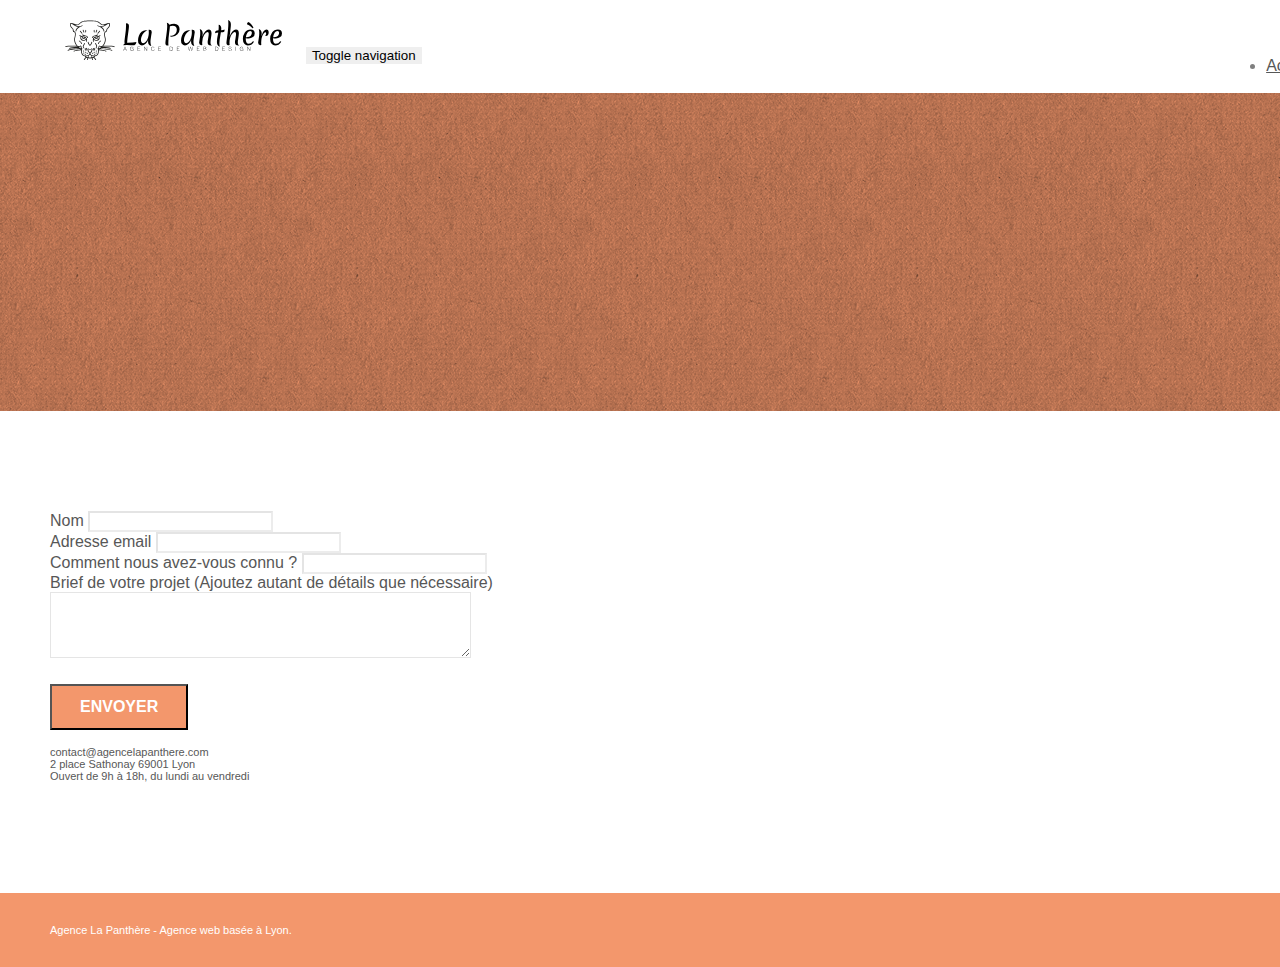
==== page2.html @ 57ea4a2b "First commit" ====
<!doctype html>
<html lang="Default">
<head>
    <meta charset="utf-8">
    <meta name="keywords" content="">
    <meta name="description" content="">
    <meta name="viewport" content="width=device-width, initial-scale=1.0, viewport-fit=cover">
    <link rel="shortcut icon" type="image/png" href="favicon.jpg">
    
	<link rel="stylesheet" type="text/css" href="./css/bootstrap.min.css">
	<link rel="stylesheet" type="text/css" href="style.css">
	<link rel="stylesheet" type="text/css" href="./css/font-awesome.min.css">
	<link rel="stylesheet" type="text/css" href="./css/et-line.min.css">
	
    
	<script src="./js/jquery-2.1.0.min.js"></script>
	<script src="./js/bootstrap.min.js"></script>
	<script src="./js/blocs.min.js"></script>
	<script src="./js/jqBootstrapValidation.js"></script>
	<script src="./js/formHandler.js"></script>
    <title>page2</title>

    
<!-- Analytics -->
 
<!-- Analytics END -->
    
</head>
<body>
<!-- Principal conteneur -->
<div class="page-container">
    
<!-- bloc-0 -->
<div class="bloc bgc-white l-bloc " id="bloc-0">
	<div class="container bloc-sm">
		<nav class="navbar row">
			<div class="navbar-header">
				<a class="navbar-brand" href="index.html"><img src="img/agence-la-panthere-monochrome.svg" alt="atlanta web design logo" height="40" /></a>
				<button id="nav-toggle" type="button" class="ui-navbar-toggle navbar-toggle" data-toggle="collapse" data-target=".navbar-1">
					<span class="sr-only">Toggle navigation</span><span class="icon-bar"></span><span class="icon-bar"></span><span class="icon-bar"></span>
				</button>
			</div>
			<div class="collapse navbar-collapse navbar-1 special-dropdown-nav">
				<ul class="site-navigation nav navbar-nav">
					<li>
						<a href="index.html">Accueil</a>
					</li>
					<li>
					</li>
					<li>
						<a href="page2.html">page2 &gt;</a>
					</li>
				</ul>
			</div>
		</nav>
	</div>
</div>
<!-- bloc-0 END -->

<!-- bloc-6 -->
<div class="bloc bg-dots-bg bg-repeat bgc-atomic-tangerine d-bloc bloc-bg-texture texture-paper" id="bloc-6">
	<div class="container bloc-lg">
		<div class="row">
			<div class="col-sm-12">
				<h1 class="text-center hero-bloc-text tc-white">
					Parlons web design !
				</h1>
				<p class="text-center mg-lg tc-white tight-width-whitespace">
					Nous sommes ravis que vous souhaitiez collaborer avec notre agence.<br>
					Parlez-nous de votre projet en complétant le formulaire ci-dessous.
				</p>
			</div>
		</div>
	</div>
</div>
<!-- bloc-6 END -->

<!-- bloc-7 -->
<div class="bloc bgc-white l-bloc" id="bloc-7">
	<div class="container bloc-lg">
		<div class="row">
			<div class="col-sm-6">
				<form id="form_1" novalidate success-msg="Your message has been sent." fail-msg="Sorry it seems that our mail server is not responding, Sorry for the inconvenience!">
					<div class="form-group">
						<label>
							Nom
						</label>
						<input id="name" class="form-control" required />
					</div>
					<div class="form-group">
						<label>
							Adresse email
						</label>
						<input id="email" class="form-control" type="email" required />
					</div>
					<div class="form-group">
						<label>
							Comment nous avez-vous connu ?
						</label>
						<input class="form-control" type="email" required id="input_504" />
					</div>
					<div class="form-group">
						<label>
							Brief de votre projet (Ajoutez autant de détails que nécessaire)<br>
						</label><textarea id="message" class="form-control" rows="4" cols="50" required></textarea>
					</div> 
					<button class="bloc-button btn btn-lg btn-block cta-hero btn-atomic-tangerine" type="submit">
						Envoyer
					</button>
				</form>
			</div>
			<div class="col-sm-6">
				<p>
					contact@agencelapanthere.com<br>2 place Sathonay 69001 Lyon<br>Ouvert de 9h à 18h, du lundi au vendredi<br>
				</p>
			</div>
		</div>
	</div>
</div>
<!-- bloc-7 END -->

<!-- ScrollToTop Button -->
<a class="bloc-button btn btn-d scrollToTop" onclick="scrollToTarget('1')"><span class="fa fa-chevron-up"></span></a>
<!-- ScrollToTop Button END-->


<!-- Footer - bloc-8 -->
<div class="bloc bgc-atomic-tangerine d-bloc" id="bloc-8">
	<div class="container bloc-sm">
		<div class="row">
			<div class="col-sm-12">
				<p class="text-center white">
					Agence La Panthère - Agence web basée à Lyon.<br>
				</p>
				<div class="row row-no-gutters social">
					<div class="col-sm-3">
						<div class="text-center">
							<a class="social" href="index.html"><span class="fa fa-twitter icon-md"></span></a>
						</div>
					</div>
					<div class="col-sm-3">
						<div class="text-center">
							<a class="social" href="index.html"><span class="fa fa-facebook icon-md"></span></a>
						</div>
					</div>
					<div class="col-sm-3">
						<div class="text-center">
							<a class="social" href="index.html"><span class="fa fa-dribbble icon-md"></span></a>
						</div>
					</div>
					<div class="col-sm-3">
						<div class="text-center">
							<a class="social" href="index.html"><span class="fa fa-instagram icon-md"></span></a>
						</div>
					</div>
				</div>
			</div>
		</div>
	</div>
</div>
<!-- Footer - bloc-8 END -->

</div>
<!-- Principal conteneur END -->
    

</body>
</html>
---- style.css ----
body {
    margin: 0;
    padding: 0;
    background: #FFF;
    overflow-x: hidden;
    -webkit-font-smoothing: antialiased;
    -moz-osx-font-smoothing: grayscale;
}

a,
button {
    transition: all .3s ease-in-out;
    outline: none!important;
}

a:hover {
    text-decoration: none;
    cursor: pointer;
}

#page-loading-blocs-notifaction {
    position: fixed;
    top: 0;
    bottom: 0;
    width: 100%;
    z-index: 100000;
    background: #FFFFFF url("img/pageload-spinner.gif") no-repeat center center;
}

.bloc {
    width: 100%;
    clear: both;
    background: 50% 50% no-repeat;
    padding: 0 50px;
    -webkit-background-size: cover;
    -moz-background-size: cover;
    -o-background-size: cover;
    background-size: cover;
    position: relative;
}

.bloc .container {
    padding-left: 0;
    padding-right: 0;
}

.bloc-lg {
    padding: 100px 50px;
}

.bloc-md {
    padding: 50px;
}

.bloc-sm {
    padding: 20px 50px;
}

.bg-center,
.bg-l-edge,
.bg-r-edge,
.bg-t-edge,
.bg-b-edge,
.bg-tl-edge,
.bg-bl-edge,
.bg-tr-edge,
.bg-br-edge,
.bg-repeat {
    -webkit-background-size: auto!important;
    -moz-background-size: auto!important;
    -o-background-size: auto!important;
    background-size: auto!important;
}

.bg-repeat {
    background: repeat;
}

.bg-t-edge {
    background: top no-repeat;
}

.bloc-bg-texture::before {
    content: "";
    background-size: 2px 2px;
    position: absolute;
    top: 0;
    bottom: 0;
    left: 0;
    right: 0;
}

.texture-paper::before {
    background: url("img/texture-paper.png");
    background-size: 280px 280px;
}

.b-parallax {
    background-attachment: fixed;
}

.d-bloc {
    color: rgba(255, 255, 255, .7);
}

.d-bloc button:hover {
    color: rgba(255, 255, 255, .9);
}

.d-bloc .icon-round,
.d-bloc .icon-square,
.d-bloc .icon-rounded,
.d-bloc .icon-semi-rounded-a,
.d-bloc .icon-semi-rounded-b {
    border-color: rgba(255, 255, 255, .9);
}

.d-bloc .divider-h span {
    border-color: rgba(255, 255, 255, .2);
}

.d-bloc .a-btn,
.d-bloc .navbar a,
.d-bloc .navbar-brand,
.d-bloc a .icon-sm,
.d-bloc a .icon-md,
.d-bloc a .icon-lg,
.d-bloc a .icon-xl,
.d-bloc h1 a,
.d-bloc h2 a,
.d-bloc h3 a,
.d-bloc h4 a,
.d-bloc h5 a,
.d-bloc h6 a,
.d-bloc p a {
    color: rgba(255, 255, 255, .6);
}

.d-bloc .a-btn:hover,
.d-bloc .navbar a:hover,
.d-bloc .navbar-brand:hover,
.d-bloc a:hover .icon-sm,
.d-bloc a:hover .icon-md,
.d-bloc a:hover .icon-lg,
.d-bloc a:hover .icon-xl,
.d-bloc h1 a:hover,
.d-bloc h2 a:hover,
.d-bloc h3 a:hover,
.d-bloc h4 a:hover,
.d-bloc h5 a:hover,
.d-bloc h6 a:hover,
.d-bloc p a:hover {
    color: rgba(255, 255, 255, 1);
}

.d-bloc .navbar-toggle .icon-bar {
    background: rgba(255, 255, 255, 1);
}

.d-bloc .btn-wire,
.d-bloc .btn-wire:hover {
    color: rgba(255, 255, 255, 1);
    border-color: rgba(255, 255, 255, 1);
}

.d-bloc .panel {
    color: rgba(0, 0, 0, .5);
}

.d-bloc .panel button:hover {
    color: rgba(0, 0, 0, .7);
}

.d-bloc .panel icon {
    border-color: rgba(0, 0, 0, .7);
}

.d-bloc .panel .divider-h span {
    border-color: rgba(0, 0, 0, .1);
}

.d-bloc .panel .a-btn {
    color: rgba(0, 0, 0, .6);
}

.d-bloc .panel .a-btn:hover {
    color: rgba(0, 0, 0, 1);
}

.d-bloc .panel .btn-wire,
.d-bloc .panel .btn-wire:hover {
    color: rgba(0, 0, 0, .7);
    border-color: rgba(0, 0, 0, .3);
}

.d-bloc .panel,
.l-bloc {
    color: rgba(0, 0, 0, .5);
}

.d-bloc .panel button:hover,
.l-bloc button:hover {
    color: rgba(0, 0, 0, .7);
}

.l-bloc .icon-round,
.l-bloc .icon-square,
.l-bloc .icon-rounded,
.l-bloc .icon-semi-rounded-a,
.l-bloc .icon-semi-rounded-b {
    border-color: rgba(0, 0, 0, .7);
}

.d-bloc .panel .divider-h span,
.l-bloc .divider-h span {
    border-color: rgba(0, 0, 0, .1);
}

.d-bloc .panel .a-btn,
.l-bloc .a-btn,
.l-bloc .navbar a,
.l-bloc .navbar-brand,
.l-bloc a .icon-sm,
.l-bloc a .icon-md,
.l-bloc a .icon-lg,
.l-bloc a .icon-xl,
.l-bloc h1 a,
.l-bloc h2 a,
.l-bloc h3 a,
.l-bloc h4 a,
.l-bloc h5 a,
.l-bloc h6 a,
.l-bloc p a {
    color: rgba(0, 0, 0, .6);
}

.d-bloc .panel .a-btn:hover,
.l-bloc .a-btn:hover,
.l-bloc .navbar a:hover,
.l-bloc .navbar-brand:hover,
.l-bloc a:hover .icon-sm,
.l-bloc a:hover .icon-md,
.l-bloc a:hover .icon-lg,
.l-bloc a:hover .icon-xl,
.l-bloc h1 a:hover,
.l-bloc h2 a:hover,
.l-bloc h3 a:hover,
.l-bloc h4 a:hover,
.l-bloc h5 a:hover,
.l-bloc h6 a:hover,
.l-bloc p a:hover {
    color: rgba(0, 0, 0, 1);
}

.l-bloc .navbar-toggle .icon-bar {
    color: rgba(0, 0, 0, .6);
}

.d-bloc .panel .btn-wire,
.d-bloc .panel .btn-wire:hover,
.l-bloc .btn-wire,
.l-bloc .btn-wire:hover {
    color: rgba(0, 0, 0, .7);
    border-color: rgba(0, 0, 0, .3);
}

.voffset {
    margin-top: 30px;
}

.voffset-lg {
    margin-top: 80px;
}

.row-no-gutters {
    margin-right: 0;
    margin-left: 0;
}

.row.row-no-gutters > [class^="col-"],
.row.row-no-gutters > [class*=" col-"] {
    padding-right: 0;
    padding-left: 0;
}

#bloc-1-hero h1 {
    font-size: 32px;
}

.navbar {
    margin-bottom: 0;
    z-index: 1;
}

.navbar-brand {
    height: auto;
    padding: 3px 15px;
    font-size: 25px;
    font-weight: normal;
    font-weight: 600;
    line-height: 44px;
}

.navbar-brand img {
    max-height: 200px;
    margin: 0 5px 0 0;
    display: inline;
}

.navbar-brand img[src$=svg] {
    min-width: 100px;
}

.nav-center .navbar-brand img {
    margin: 0;
}

.navbar .nav {
    padding-top: 2px;
    margin-right: -16px;
    float: right;
    z-index: 1;
}

.nav > li {
    float: left;
    margin-top: 4px;
    font-size: 16px;
}

.navbar-nav .open .dropdown-menu > li > a {
    text-align: inherit;
}

.nav > li a:hover,
.nav > li a:focus {
    background: transparent;
}

.navbar-toggle {
    margin: 10px 10px 0 0;
    border: 0px;
}

.navbar-toggle:hover {
    background: transparent!important;
}

.navbar-toggle .icon-bar {
    background-color: rgba(0, 0, 0, .5);
    width: 26px;
}

.nav-invert .navbar .nav {
    float: left;
}

.nav-invert .navbar-header,
.nav-invert .navbar-brand {
    float: right;
    position: relative;
    z-index: 2;
}

@media (min-width: 768px) {
    .site-navigation {
        position: absolute;
        top: 50%;
        right: 20px;
        transform: translate(0, -50%);
        -webkit-transform: translateY(-50%);
    }
    .nav > li .dropdown-menu a,
    .nav > li .dropdown-menu a:hover {
        color: #484848;
    }
    .nav-invert .site-navigation {
        left: 0;
        right: 0;
    }
    .nav-center {
        text-align: center;
    }
    .nav-center .navbar-header {
        width: 100%;
    }
    .nav-center .navbar-header,
    .nav-center .navbar-brand,
    .nav-center .nav > li {
        float: none;
        display: inline-block;
    }
    .nav-center .site-navigation {
        position: relative;
        width: 100%;
        right: 0;
        margin-right: 0px;
        margin-top: 20px;
    }
    .nav-center.mini-nav .navbar-toggle {
        float: none;
        margin: 10px auto 0;
    }
}

.nav > li > .dropdown a {
    background: none!important;
    display: block;
    padding: 14px 15px;
}

nav .caret {
    margin: 0 5px;
}

.dropdown-menu .dropdown-menu {
    top: -8px;
    left: 100%;
}

.dropdown-menu .dropmenu-flow-right {
    top: 100%;
    left: 0;
    margin-left: -1px;
    border-top-left-radius: 0;
    border-top-right-radius: 0;
}

.dropdown-menu .dropdown span {
    border: 4px solid black;
    border-top-color: transparent;
    border-right-color: transparent;
    border-bottom-color: transparent;
    margin: 6px -5px 0 0!important;
    float: right;
}

.mg-md {
    margin-top: 10px;
    margin-bottom: 20px;
}

.mg-lg {
    margin-top: 10px;
    margin-bottom: 40px;
}

.btn {
    margin: 0 5px 5px 0;
}

.btn.pull-right {
    margin: 0 0 5px 5px;
}

.btn-d,
.btn-d:hover,
.btn-d:focus {
    color: #FFF;
    background: rgba(0, 0, 0, .3);
}

button {
    outline: none!important;
}

.btn-rd {
    border-radius: 40px;
}

.btn-clean {
    border: 1px solid rgba(0, 0, 0, .08);
    border-bottom-color: rgba(0, 0, 0, .1);
    text-shadow: 0 1px 0 rgba(0, 0, 1, .1);
    box-shadow: 0 1px 3px rgba(0, 0, 1, .25), inset 0 1px 0 0 rgba(255, 255, 255, .15);
}

.icon-md {
    font-size: 30px!important;
}

.icon-lg {
    font-size: 60px!important;
}

.sm-shadow {
    text-shadow: 0 1px 2px rgba(0, 0, 0, .3);
}

.panel-sq,
.panel-sq .panel-heading,
.panel-sq .panel-footer {
    border-radius: 0;
}

.panel-rd {
    border-radius: 30px;
}

.panel-rd .panel-heading {
    border-radius: 29px 29px 0 0;
}

.panel-rd .panel-footer {
    border-radius: 0 0 29px 29px;
}

.form-control {
    border-color: rgba(0, 0, 0, .1);
    box-shadow: none;
}

.scrollToTop {
    width: 40px;
    height: 40px;
    position: fixed;
    bottom: 20px;
    right: 20px;
    opacity: 0;
    z-index: 500;
    transition: all .3s ease-in-out;
}

.scrollToTop span {
    margin-top: 6px;
}

.showScrollTop {
    font-size: 14px;
    opacity: 1;
}

a[data-lightbox] {
    position: relative;
    display: block;
    text-align: center;
}

a[data-lightbox]:hover::before {
    content: "+";
    font-family: "HelveticaNeue-Light", "Helvetica Neue Light", "Helvetica Neue", Helvetica, Arial;
    font-size: 32px;
    width: 50px;
    height: 50px;
    margin-left: -25px;
    border-radius: 50%;
    background: rgba(0, 0, 0, .6);
    color: #FFF;
    font-weight: 100;
    z-index: 1;
    position: absolute;
    top: 50%;
    transform: translateY(-50%);
    -webkit-transform: translateY(-50%);
}

a[data-lightbox]:hover img {
    opacity: 0.6;
    -webkit-animation-fill-mode: none;
    animation-fill-mode: none;
}

#lightbox-modal {
    display: flex;
    align-items: center;
}

#lightbox-modal .modal-dialog {
    width: 90%;
    max-width: 900px;
    margin: 0 auto 0;
}

#lightbox-modal .modal-dialog img {
    max-height: 90vh;
    margin: 0 auto;
}

.lightbox-caption {
    padding: 20px;
    color: #FFF;
    background: rgba(0, 0, 0, .5);
    position: absolute;
    left: 15px;
    right: 15px;
    bottom: 5px;
}

.close-lightbox {
    color: #FFF;
    font-size: 30px;
    position: absolute;
    top: 20px;
    right: 20px;
    z-index: 20;
    background: rgba(0, 0, 0, .5);
    border: none;
    line-height: 30px;
    padding: 0 9px 5px;
    opacity: 0.3;
}

.close-lightbox:hover,
.next-lightbox:hover,
.prev-lightbox:hover {
    opacity: 1.0;
    color: #FFF;
}

.next-lightbox,
.prev-lightbox {
    font-size: 20px;
    color: rgba(255, 255, 255, .9);
    background: rgba(0, 0, 0, .5);
    transition: all .2s ease-in-out;
    position: absolute;
    top: 45%;
    z-index: 1;
    opacity: 0.4;
}

.next-lightbox {
    padding: 6px 8px 1px 13px;
    right: 25px;
}

.prev-lightbox {
    padding: 6px 13px 1px 10px;
    left: 25px;
}

.snapshot-lb .modal-body {
    padding-bottom: 45px;
}

.snapshot-lb .lightbox-caption {
    padding: 0;
    color: rgba(0, 0, 0, .5);
    background: none;
}

h1,
h2,
h3,
h4,
h5,
h6,
p,
label,
.btn,
a {
    font-family: "helvetica";
    font-weight: 400;
    color: #575757!important;
}

.container {
    max-width: 1000px;
}

.hero-bloc-text {
    font-size: 38px;
}

.hero-bloc-text-sub {
    font-size: 36px;
}

.statement-bloc-text {
    line-height: 26px;
    font-style: italic;
    font-size: 20px;
    text-align: center;
    font-weight: lighter;
    max-width: 520px;
    margin: auto auto auto auto;
}

p {
    font-size: 11px;
}

.tight-width-whitespace {
    max-width: 600px;
    margin: auto auto auto auto;
}

.h1 {
    font-size: 20px;
    font-family: "Open Sans";
}

.cta-hero {
    margin-top: 22px;
    color: #FFFFFF!important;
    text-transform: uppercase;
    padding: 12px 28px 12px 28px;
    font-size: 16px;
    font-weight: 700;
}

.social {
    max-width: 400px;
    margin: auto auto auto auto;
}

h2 {
    font-size: 22px;
    line-height: 1.4em;
}

h3 {
    font-size: 15px;
    text-transform: uppercase;
    font-weight: 700;
    color: #333333!important;
}

.med-width-whitespace {
    max-width: 800px;
    margin: auto auto auto auto;
    box-shadow: 0px 0px 0px #000000;
}

h1 {
    color: #333333!important;
}

h4 {
    color: #333333!important;
}

.icons {
    margin-bottom: 14px;
    margin-top: 24px;
}

.white {
    color: #FFFFFF!important;
}

.portfolio-thumb {
    margin-bottom: 24px;
}

.portfolio-row {
    margin-bottom: 44px;
    margin-top: 50px;
}

.avatar {
    box-shadow: 0px 4px 9px rgba(0, 0, 0, 0.3);
}

.black-background {
    background-color: rgba(165, 147, 99, 0.7);
    padding: 40px 40px 40px 40px;
}

.bold-link {
    font-weight: 900;
    text-decoration: underline!important;
}

.bgc-white {
    background-color: #FFFFFF;
}

.bgc-dark-slate-blue {
    background-color: #364577;
}

.bgc-atomic-tangerine {
    background-color: #F3976C;
}

.tc-white {
    color: #F3976C!important;
}

.btn-atomic-tangerine {
    background: #F3976C;
    color: #FFFFFF!important;
}

.btn-atomic-tangerine:hover {
    background: #c27956!important;
    color: #FFFFFF!important;
}

.ltc-white {
    color: #FFFFFF!important;
}

.ltc-white:hover {
    color: #cccccc!important;
}

.ltc-atomic-tangerine {
    color: #F3976C!important;
}

.ltc-atomic-tangerine:hover {
    color: #c27956!important;
}

.icon-dark-slate-blue {
    color: #364577!important;
    border-color: #364577!important;
}

.bg-dots-bg {
    background-image: url("img/dots-bg.png");
}

.bg-lines-h2-bg {
    background-image: url("img/lines-h2-bg.png");
}

.bg-banniere {
    background-image: url("img/agence-la-panthere.jpg");
}

.bg-presentation {
    background-image: url("img/image-de-presentation.bmp");
}

@media (max-width: 1024px) {
    .bloc {
        padding-left: 20px;
        padding-right: 20px;
    }
    .bloc.full-width-bloc,
    .bloc-tile-2.full-width-bloc .container,
    .bloc-tile-3.full-width-bloc .container,
    .bloc-tile-4.full-width-bloc .container {
        padding-left: 0;
        padding-right: 0;
    }
}

@media (max-width: 992px) and (min-width: 768px) {
    .navbar .nav {
        max-width: 80%
    }
    .nav-center.navbar .nav {
        max-width: 100%
    }
}

@media only screen and (min-device-width: 768px) and (max-device-width: 1024px) and (orientation: landscape) {
    .b-parallax {
        background-attachment: scroll;
    }
}

@media only screen and (min-device-width: 1024px) and (max-device-width: 1366px) and (-webkit-min-device-pixel-ratio: 1.5) {
    .b-parallax {
        background-attachment: scroll;
    }
}

@media (max-width: 991px) {
    .container {
        width: 100%;
    }
    .b-parallax {
        background-attachment: scroll;
    }
    .page-container,
    #hero-bloc {
        overflow-x: hidden;
        position: relative;
    }
    .bloc {
        padding-left: constant(safe-area-inset-left);
        padding-right: constant(safe-area-inset-right);
    }
    .bloc-group,
    .bloc-group .bloc {
        display: block;
        width: 100%;
    }
    .bloc-fill-screen .fill-bloc-top-edge,
    .bloc-fill-screen .fill-bloc-bottom-edge {
        padding: 0 20px;
        padding-left: constant(safe-area-inset-left);
        padding-right: constant(safe-area-inset-right);
    }
}

@media (max-width: 767px) {
    .page-container {
        overflow-x: hidden;
        position: relative;
    }
    h1,
    h2,
    h3,
    h4,
    h5,
    h6,
    p,
    #disqus_thread {
        padding-left: 10px!important;
        padding-right: 10px!important;
    }
    .b-parallax {
        background-attachment: scroll;
    }
    .navbar .nav {
        padding-top: 0;
        border-top: 1px solid rgba(0, 0, 0, .2);
        float: none!important;
    }
    .navbar.row {
        margin-left: 0;
        margin-right: 0;
    }
    .site-navigation {
        position: inherit;
        transform: none;
        -webkit-transform: none;
        -ms-transform: none;
    }
    .nav > li {
        margin-top: 0;
        border-bottom: 1px solid rgba(0, 0, 0, .1);
        background: rgba(0, 0, 0, .05);
        text-align: left;
        padding-left: 15px;
        width: 100%;
    }
    .nav > li:hover {
        background: rgba(0, 0, 0, .08);
    }
    .dropdown .dropdown a .caret {
        float: none;
        margin: 5px 0 0 10px!important;
        border: 4px solid black;
        border-bottom-color: transparent;
        border-right-color: transparent;
        border-left-color: transparent;
    }
    #hero-bloc .navbar .nav {
        background: rgba(0, 0, 0, .8);
    }
    #hero-bloc .navbar .nav a {
        color: rgba(255, 255, 255, .6);
    }
    .hero {
        padding: 50px 0;
    }
    .hero-nav {
        left: -1px;
        right: -1px;
    }
    .navbar-collapse {
        padding: 0;
        overflow-x: hidden;
        -webkit-box-shadow: none;
        box-shadow: none;
    }
    .navbar-brand img {
        max-height: 40px;
        width: auto;
    }
    .nav-invert .navbar-header {
        float: none;
        width: 100%;
    }
    .nav-invert .navbar-toggle {
        float: left;
        margin-left: 10px;
    }
    .bloc {
        padding-left: 0;
        padding-right: 0;
    }
    .bloc-xxl,
    .bloc-xl,
    .bloc-lg {
        padding: 40px 0;
    }
    .bloc-sm,
    .bloc-md {
        padding-left: 0;
        padding-right: 0;
    }
    .bloc-tile-2 .container,
    .bloc-tile-3 .container,
    .bloc-tile-4 .container,
    .bloc-fill-screen .fill-bloc-top-edge,
    .bloc-fill-screen .fill-bloc-bottom-edge {
        padding-left: 0;
        padding-right: 0;
    }
    .a-block {
        padding: 0 10px;
    }
    .btn-dwn {
        display: none;
    }
    .voffset {
        margin-top: 5px;
    }
    .voffset-md {
        margin-top: 20px;
    }
    .voffset-lg {
        margin-top: 30px;
    }
    form {
        padding: 5px;
    }
    .close-lightbox {
        display: inline-block;
    }
    .blocsapp-device-iphone5 {
        background-size: 216px 425px;
        padding-top: 60px;
        width: 216px;
        height: 425px;
    }
    .blocsapp-device-iphone5 img {
        width: 180px;
        height: 320px;
    }
}

@media (max-width: 400px) {
    .bloc {
        padding-left: 0;
        padding-right: 0;
    }
}

@media (max-width: 767px) {
    .bloc-mob-center-text {
        text-align: center;
    }
}
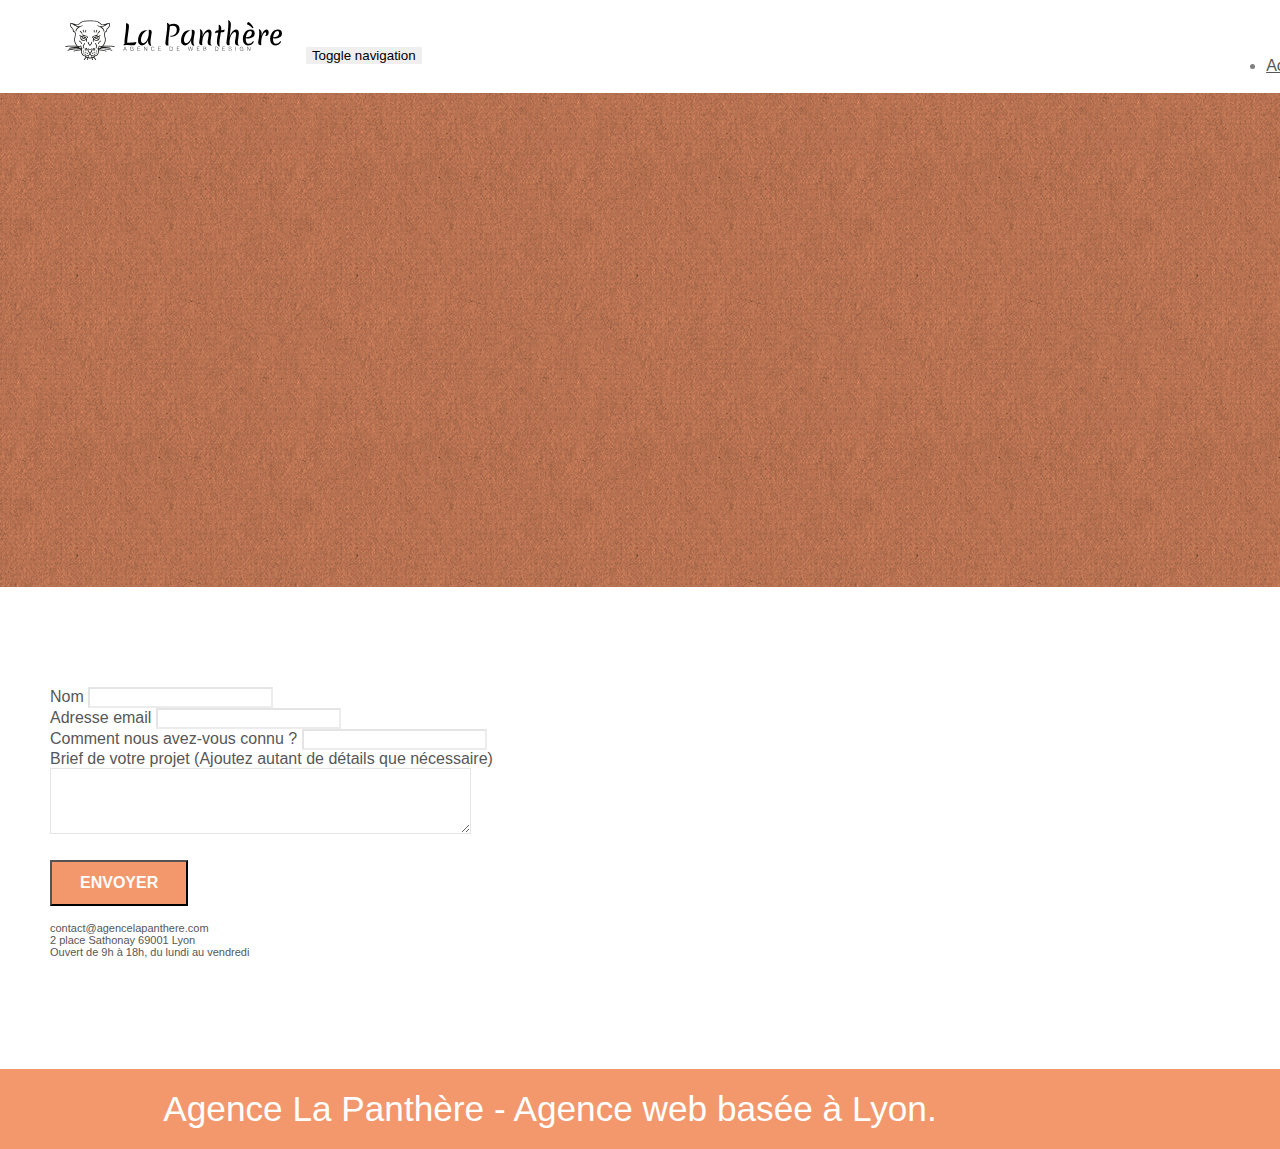
==== commit ff9d79a5: "Amélioration SEO + Accessibilité" ====
--- a/page2.html
+++ b/page2.html
@@ -13,12 +13,12 @@
 	<link rel="stylesheet" type="text/css" href="./css/et-line.min.css">
 	
     
-	<script src="./js/jquery-2.1.0.min.js"></script>
-	<script src="./js/bootstrap.min.js"></script>
-	<script src="./js/blocs.min.js"></script>
-	<script src="./js/jqBootstrapValidation.js"></script>
-	<script src="./js/formHandler.js"></script>
-    <title>page2</title>
+	<script src="./js/jquery-2.1.0.min.js" async></script>
+	<script src="./js/bootstrap.min.js" async></script>
+	<script src="./js/blocs.min.js" async></script>
+	<script src="./js/jqBootstrapValidation.js" async></script>
+	<script src="./js/formHandler.js" async></script>
+    <title>Nous contacter</title>
 
     
 <!-- Analytics -->
--- a/style.css
+++ b/style.css
@@ -97,6 +97,21 @@
 
 .b-parallax {
     background-attachment: fixed;
+}
+
+.col-sm-12 h2 {
+    text-transform: uppercase;
+}
+
+.col-sm-12  p {
+    font-size: 2.2rem;
+    text-align: center;
+    margin: 0px 50px;
+}
+
+.CEO-name {
+    font-size: 2rem;
+    font-weight: 400;
 }
 
 .d-bloc {
@@ -822,7 +837,7 @@
 }
 
 .bg-presentation {
-    background-image: url("img/image-de-presentation.bmp");
+    background-image: url("img/image-de-presentation.png");
 }
 
 @media (max-width: 1024px) {
@@ -848,13 +863,13 @@
     }
 }
 
-@media only screen and (min-device-width: 768px) and (max-device-width: 1024px) and (orientation: landscape) {
+@media only screen and (min-width: 768px) and (max-width: 1024px) and (orientation: landscape) {
     .b-parallax {
         background-attachment: scroll;
     }
 }
 
-@media only screen and (min-device-width: 1024px) and (max-device-width: 1366px) and (-webkit-min-device-pixel-ratio: 1.5) {
+@media only screen and (min-width: 1024px) and (max-width: 1366px) and (-webkit-min-device-pixel-ratio: 1.5) {
     .b-parallax {
         background-attachment: scroll;
     }
@@ -1039,4 +1054,30 @@
     .bloc-mob-center-text {
         text-align: center;
     }
+
+    .col-sm-6 a{
+        position: relative;
+        display: flex;
+        text-align: center;
+        justify-content: center;
+    }
+
+    .col-sm-6 a:hover::before{
+        content: "+";
+        font-family: "HelveticaNeue-Light", "Helvetica Neue Light", "Helvetica Neue", Helvetica, Arial;
+        font-size: 32px;
+        width: 50px;
+        height: 50px;
+        margin-left: -25px;
+        border-radius: 50%;
+        background: rgba(0, 0, 0, .6);
+        color: #FFF;
+        font-weight: 100;
+        z-index: 1;
+        position: absolute;
+        top: 50%;
+        transform: translateY(-50%);
+        -webkit-transform: translateY(-50%);
+        left: 50%;
+    }
 }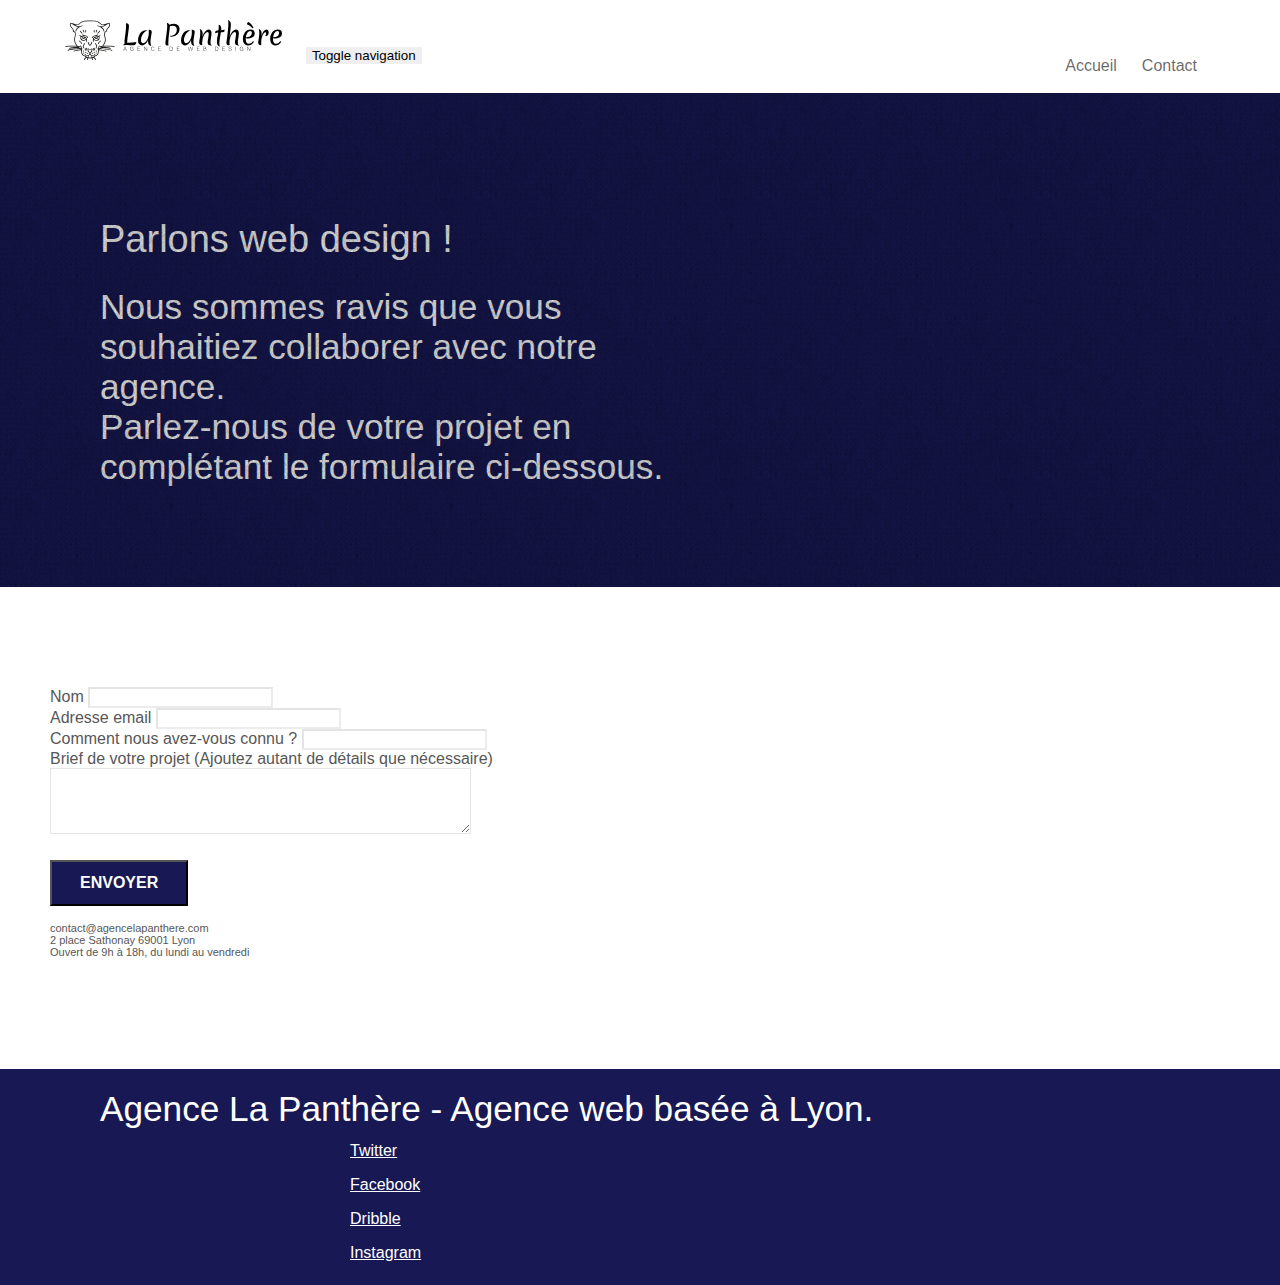
==== commit 9e647f42: "Version corrigée + Page contact finalisée" ====
--- a/page2.html
+++ b/page2.html
@@ -1,9 +1,9 @@
 <!doctype html>
-<html lang="Default">
+<html lang="FR">
 <head>
     <meta charset="utf-8">
-    <meta name="keywords" content="">
-    <meta name="description" content="">
+    <meta name="keywords" content="seo, google, site web, site internet, agence design paris, agence design, agence design,agence design,agence design,agence design,agence design,agence design,agence design,agence design">
+    <meta name="description" content="Parlons Web design ! Nous sommes ravis que vous souhaitiez collaborer avec notre agence. Parlez-nous de votre projet en complétant le formulaire ci-dessous.">
     <meta name="viewport" content="width=device-width, initial-scale=1.0, viewport-fit=cover">
     <link rel="shortcut icon" type="image/png" href="favicon.jpg">
     
@@ -13,11 +13,11 @@
 	<link rel="stylesheet" type="text/css" href="./css/et-line.min.css">
 	
     
-	<script src="./js/jquery-2.1.0.min.js" async></script>
-	<script src="./js/bootstrap.min.js" async></script>
-	<script src="./js/blocs.min.js" async></script>
-	<script src="./js/jqBootstrapValidation.js" async></script>
-	<script src="./js/formHandler.js" async></script>
+	<script src="./js/jquery-2.1.0.min.js" defer></script>
+	<script src="./js/bootstrap.min.js" defer></script>
+	<script src="./js/blocs.min.js" defer></script>
+	<script src="./js/jqBootstrapValidation.js" defer></script>
+	<script src="./js/formHandler.js" defer></script>
     <title>Nous contacter</title>
 
     
@@ -31,6 +31,7 @@
 <div class="page-container">
     
 <!-- bloc-0 -->
+<header>
 <div class="bloc bgc-white l-bloc " id="bloc-0">
 	<div class="container bloc-sm">
 		<nav class="navbar row">
@@ -46,26 +47,26 @@
 						<a href="index.html">Accueil</a>
 					</li>
 					<li>
-					</li>
-					<li>
-						<a href="page2.html">page2 &gt;</a>
+						<a href="page2.html">Contact</a>
 					</li>
 				</ul>
 			</div>
 		</nav>
 	</div>
 </div>
+</header>
 <!-- bloc-0 END -->
 
 <!-- bloc-6 -->
+<main>
 <div class="bloc bg-dots-bg bg-repeat bgc-atomic-tangerine d-bloc bloc-bg-texture texture-paper" id="bloc-6">
 	<div class="container bloc-lg">
 		<div class="row">
 			<div class="col-sm-12">
-				<h1 class="text-center hero-bloc-text tc-white">
+				<h1 class="text-center hero-bloc-text tc-white placement">
 					Parlons web design !
 				</h1>
-				<p class="text-center mg-lg tc-white tight-width-whitespace">
+				<p class="text-center mg-lg tc-white placement tight-width-whitespace">
 					Nous sommes ravis que vous souhaitiez collaborer avec notre agence.<br>
 					Parlez-nous de votre projet en complétant le formulaire ci-dessous.
 				</p>
@@ -82,25 +83,25 @@
 			<div class="col-sm-6">
 				<form id="form_1" novalidate success-msg="Your message has been sent." fail-msg="Sorry it seems that our mail server is not responding, Sorry for the inconvenience!">
 					<div class="form-group">
-						<label>
+						<label for="name">
 							Nom
 						</label>
 						<input id="name" class="form-control" required />
 					</div>
 					<div class="form-group">
-						<label>
+						<label for="email">
 							Adresse email
 						</label>
 						<input id="email" class="form-control" type="email" required />
 					</div>
 					<div class="form-group">
-						<label>
+						<label for="input_504">
 							Comment nous avez-vous connu ?
 						</label>
 						<input class="form-control" type="email" required id="input_504" />
 					</div>
 					<div class="form-group">
-						<label>
+						<label for="message">
 							Brief de votre projet (Ajoutez autant de détails que nécessaire)<br>
 						</label><textarea id="message" class="form-control" rows="4" cols="50" required></textarea>
 					</div> 
@@ -120,11 +121,12 @@
 <!-- bloc-7 END -->
 
 <!-- ScrollToTop Button -->
-<a class="bloc-button btn btn-d scrollToTop" onclick="scrollToTarget('1')"><span class="fa fa-chevron-up"></span></a>
+<!-- <a class="bloc-button btn btn-d scrollToTop" onclick="scrollToTarget('1')"><span class="fa fa-chevron-up"></span></a> -->
 <!-- ScrollToTop Button END-->
-
+</main>
 
 <!-- Footer - bloc-8 -->
+<footer>
 <div class="bloc bgc-atomic-tangerine d-bloc" id="bloc-8">
 	<div class="container bloc-sm">
 		<div class="row">
@@ -135,22 +137,22 @@
 				<div class="row row-no-gutters social">
 					<div class="col-sm-3">
 						<div class="text-center">
-							<a class="social" href="index.html"><span class="fa fa-twitter icon-md"></span></a>
+							<a class="social" href="www.twitter.com"><span class="fa fa-twitter icon-md"></span>Twitter</a>
 						</div>
 					</div>
 					<div class="col-sm-3">
 						<div class="text-center">
-							<a class="social" href="index.html"><span class="fa fa-facebook icon-md"></span></a>
+							<a class="social" href="www.facebook.com"><span class="fa fa-facebook icon-md"></span>Facebook</a>
 						</div>
 					</div>
 					<div class="col-sm-3">
 						<div class="text-center">
-							<a class="social" href="index.html"><span class="fa fa-dribbble icon-md"></span></a>
+							<a class="social" href="www.dribble.com"><span class="fa fa-dribbble icon-md"></span>Dribble</a>
 						</div>
 					</div>
 					<div class="col-sm-3">
 						<div class="text-center">
-							<a class="social" href="index.html"><span class="fa fa-instagram icon-md"></span></a>
+							<a class="social" href="www.instagram.com"><span class="fa fa-instagram icon-md"></span>Instagram</a>
 						</div>
 					</div>
 				</div>
@@ -158,6 +160,7 @@
 		</div>
 	</div>
 </div>
+</footer>
 <!-- Footer - bloc-8 END -->
 
 </div>
--- a/style.css
+++ b/style.css
@@ -46,6 +46,11 @@
 
 .bloc-lg {
     padding: 100px 50px;
+}
+
+.item-center {
+    display: flex;
+    justify-content: center;
 }
 
 .bloc-md {
@@ -99,13 +104,16 @@
     background-attachment: fixed;
 }
 
+.col-sm-12 {
+    width: 100%;
+}
+
 .col-sm-12 h2 {
     text-transform: uppercase;
 }
 
 .col-sm-12  p {
     font-size: 2.2rem;
-    text-align: center;
     margin: 0px 50px;
 }
 
@@ -332,7 +340,7 @@
 
 .navbar .nav {
     padding-top: 2px;
-    margin-right: -16px;
+    margin-right: 10%;
     float: right;
     z-index: 1;
 }
@@ -340,7 +348,9 @@
 .nav > li {
     float: left;
     margin-top: 4px;
+    margin-right: 25px;
     font-size: 16px;
+    list-style: none;
 }
 
 .navbar-nav .open .dropdown-menu > li > a {
@@ -418,6 +428,10 @@
     }
 }
 
+.nav > li > a {
+    text-decoration: none;
+}
+
 .nav > li > .dropdown a {
     background: none!important;
     display: block;
@@ -426,6 +440,10 @@
 
 nav .caret {
     margin: 0 5px;
+}
+
+.col-md-offset-2 {
+    margin-left: 0;
 }
 
 .dropdown-menu .dropdown-menu {
@@ -666,7 +684,7 @@
 a {
     font-family: "helvetica";
     font-weight: 400;
-    color: #575757!important;
+    color: #575757;
 }
 
 .container {
@@ -717,6 +735,7 @@
 .social {
     max-width: 400px;
     margin: auto auto auto auto;
+    color: #FFF;
 }
 
 h2 {
@@ -738,7 +757,7 @@
 }
 
 h1 {
-    color: #333333!important;
+    color: #333333;
 }
 
 h4 {
@@ -786,20 +805,24 @@
 }
 
 .bgc-atomic-tangerine {
-    background-color: #F3976C;
+    background-color: #181954;
 }
 
 .tc-white {
-    color: #F3976C!important;
+    color: #FFF;
+}
+
+.placement {
+    margin-left: 50px;
 }
 
 .btn-atomic-tangerine {
-    background: #F3976C;
+    background: #181954;
     color: #FFFFFF!important;
 }
 
 .btn-atomic-tangerine:hover {
-    background: #c27956!important;
+    background: #3F40A0;
     color: #FFFFFF!important;
 }
 
@@ -1080,4 +1103,5 @@
         -webkit-transform: translateY(-50%);
         left: 50%;
     }
-}+}
+
